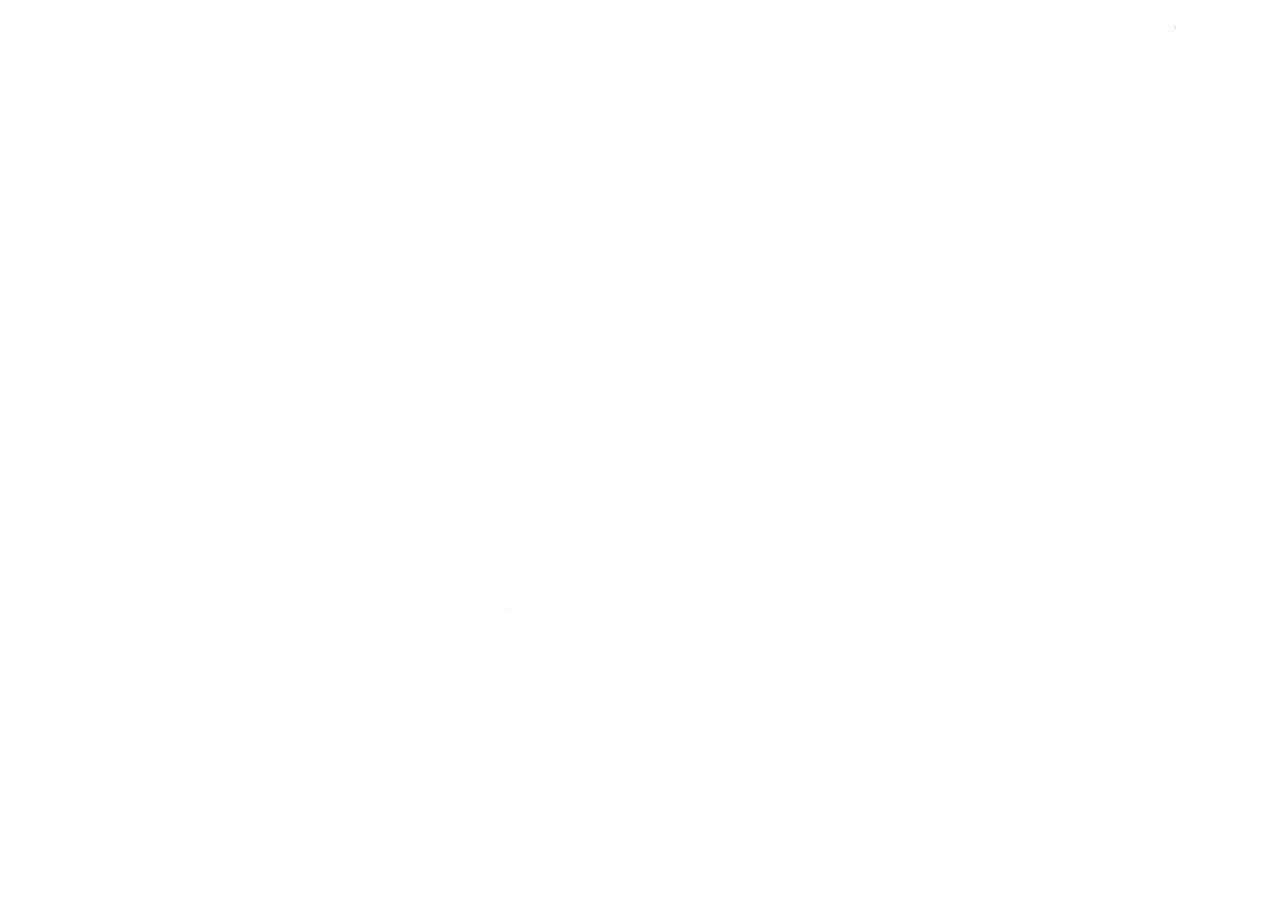
==== index.html @ 6916cb23 "og, analytics" ====
<!doctype html><html class="no-js" lang="en-US"><head><meta charset="utf-8"><title>luigi de rosa - interactive developer</title><meta name="description" content="Luigi De Rosa is an interactive developer based in Vicenza, Italy."><meta name="viewport" content="width=device-width, initial-scale=1"><meta http-equiv="x-ua-compatible" content="ie=edge"><link rel="apple-touch-icon" sizes="180x180" href="apple-touch-icon.96a98012.png"><link rel="icon" type="image/png" sizes="32x32" href="favicon-32x32.db0cd029.png"><link rel="icon" type="image/png" sizes="16x16" href="favicon-16x16.34b21c47.png"><link rel="mask-icon" href="safari-pinned-tab.af7bbde4.svg" color="#5bbad5"><link rel="shortcut icon" href="favicon.d364fded.ico"><meta name="msapplication-TileColor" content="#da532c"><meta name="theme-color" content="#ffffff"><meta property="og:locale" content="en_US"><meta property="og:type" content="website"><meta property="og:title" content="luigi de rosa - interactive developer"><meta property="og:description" content="Luigi De Rosa is an interactive developer based in Vicenza, Italy."><meta property="og:url" content="https://www.luruke.com"><meta property="og:site_name" content="Luigi De Rosa"><meta property="og:image" content="https://luruke.com/share.jpg"><meta property="og:image:secure_url" content="https://luruke.com/share.jpg"><meta property="og:image:width" content="1200"><meta property="og:image:height" content="630"><meta name="twitter:card" content="summary"><meta name="twitter:description" content="Luigi De Rosa is an interactive developer based in Vicenza, Italy."><meta name="twitter:title" content="luigi de rosa - interactive developer"><meta name="twitter:site" content="@luruke"><meta name="twitter:image" content="https://luruke.com/share.jpg"><meta name="twitter:creator" content="@luruke"><script>document.documentElement.classList.add("js"),document.documentElement.classList.remove("no-js");</script><link rel="stylesheet" href="main.c243b2bb.css"><meta name="theme-color" content="#fafafa"><script async src="https://www.googletagmanager.com/gtag/js?id=UA-79559567-1"></script><script>function a(){dataLayer.push(arguments)}window.dataLayer=window.dataLayer||[],a("js",new Date),a("config","UA-79559567-1");</script></head><body> <main> <div style="z-index:-1;position:relative;"> <div class="bg"></div> <div class="c-a"></div> <div class="c-b"></div> <div class="c-c"></div> </div> <header> <h1>Luigi-De-Rosa</h1> <h2> Interactive<br> &nbsp;&nbsp;&nbsp;&nbsp;developer<br> &nbsp;&nbsp;&nbsp;&nbsp;based in<br> &nbsp;&nbsp;&nbsp;&nbsp;Vicenza, Italy. </h2> <h3> WILL FOLLOW A<br> CURATED SELECTION OF WORKS: </h3> </header> <section class="works"> <ul> <li> <a href="https://www.wecargo.be/" target="_blank"> <span class="arrow">-></span> <span class="tada-wrapper"> <span class="tada-content">Wecargo</span> </span> </a> </li> <li> <a href="http://m.me/airdropgame?game=airdrop-game" target="_blank"> <span class="arrow">-></span> <span class="tada-wrapper"> <span class="tada-content">Redbull Airdrop</span> </span> </a> </li> <li> <a href="https://luruke.github.io/monolith/index.html" target="_blank"> <span class="arrow">-></span> <span class="tada-wrapper"> <span class="tada-content">Monolith</span> </span> </a> </li> <li> <a href="https://christmasexperiments.com/2018/08/reflect/" target="_blank"> <span class="arrow">-></span> <span class="tada-wrapper"> <span class="tada-content">Reflect</span> </span> </a> </li> <li> <a href="https://www.epic.net/ups-game/" target="_blank"> <span class="arrow">-></span> <span class="tada-wrapper"> <span class="tada-content">UPS delivery day</span> </span> </a> </li> <li> <a href="https://luruke.github.io/tubbbo/" target="_blank"> <span class="arrow">-></span> <span class="tada-wrapper"> <span class="tada-content">Tubbbo</span> </span> </a> </li> <li> <a href="https://vimeo.com/361994271" target="_blank"> <span class="arrow">-></span> <span class="tada-wrapper"> <span class="tada-content">TipTop</span> </span> </a> </li> </ul> </section> <section class="bio"> <div class="text"> <p>Piacere, luigi aka luruke on the world wide web. i’m born in Benevento – south Italy, spring of 1993.</p> <p>got lucky to get an internet connection at young age, and even luckier to later transform my passion into my daily job.</p> <p>working with brands and agencies during the past 8 years I was able to collect some international recognition like Awwwards and FWA.</p> <p>I had chance to speak at internal conferences like JSConf, GROW Paris and various local meetups about javascript and frontend development.</p> <p>i’m passionated about technology, creative development, animations, javascript and real-time graphic.</p> <p>currently remotely working at epic agency, Liège – Belgium.</p> </div> <div class="portrait"> <img src=""> <ul class="social"> <li> <a href="https://twitter.com/luruke" target="_blank"> <span class="arrow">-></span> <span class="tada-wrapper"> <span class="tada-content">twitter</span> </span> </a> </li> <li> <a href="https://github.com/luruke" target="_blank"> <span class="arrow">-></span> <span class="tada-wrapper"> <span class="tada-content">github</span> </span> </a> </li> <li> <a href="https://medium.com/@luruke" target="_blank"> <span class="arrow">-></span> <span class="tada-wrapper"> <span class="tada-content">medium</span> </span> </a> </li> <li> <a href="mailto:lurukee@gmail.com" target="_blank"> <span class="arrow">-></span> <span class="tada-wrapper"> <span class="tada-content">email</span> </span> </a> </li> </ul> </div> </section> <footer> <p> <span class="tada-wrapper"> <span class="tada-content">&copy; Febbraio 2020</span> </span> <span class="tada-wrapper"> <span class="tada-content">Foglio Venti-venti</span> </span> </p> </footer> </main> </body><script src="https://polyfill.io/v3/polyfill.min.js?features=IntersectionObserver%2CIntersectionObserverEntry"></script><script src="main.21aab4ba.js"></script></html>
---- main.c243b2bb.css ----
@font-face{font-family:feijoa;font-style:normal;font-weight:400;src:url(feijoa-web-display.5c2a7c24.woff2) format("woff2"),url(feijoa-web-display.926ab401.woff) format("woff"),url(feijoa-web-display.0400ff8a.eot) format("embedded-opentype")}@font-face{font-family:untitled;font-style:normal;font-weight:400;src:url(untitled-sans-web-medium.41a78cf3.woff2) format("woff2"),url(untitled-sans-web-medium.88cca0cb.woff) format("woff"),url(untitled-sans-web-medium.0293998d.eot) format("embedded-opentype")}html{-webkit-tap-highlight-color:transparent;background:#e3cdd3}html.js{opacity:0;background:#fff}body,html{margin:0;padding:0;font-family:feijoa,serif;font-weight:400;-moz-osx-font-smoothing:grayscale;-webkit-text-size-adjust:none;-webkit-font-smoothing:subpixel-antialiased;-webkit-font-smoothing:antialiased;color:#fff}::selection{color:#000}h1{text-transform:lowercase;font-size:16.78979vw;white-space:nowrap;line-height:1;letter-spacing:-.08vw}h1,h2,h3{display:inline-block;margin:0;font-weight:400}h2,h3{font-family:untitled,sans-serif}h2{font-size:7.3vw;margin:18vw 0 0 32.1vw}h2,h3{text-transform:uppercase;line-height:.9;letter-spacing:-.2vw}h3{margin:9.3vw 0 0 3vw;font-size:3.5vw}main{position:relative;overflow:hidden}canvas{z-index:-1}ul{list-style:none;margin:0;padding:0}a,a:active,a:hover,a:visited{color:inherit;text-decoration:none}.c-a{width:60vw;height:60vw;top:17.6vw;left:9.5vw}.c-a,.c-b{position:absolute;background:#000;border-radius:50%}.c-b{width:33.5vw;height:33.5vw;top:-14.6vw;right:-8.6vw}.c-c{position:absolute;width:30vw;height:30vw;background:#000;border-radius:50%;top:68vw;right:2vw}.bg{position:fixed;top:0;left:0;width:100%;height:100vh;background:#e3cdd3}.site{position:relative;z-index:5}.tada-wrapper{display:block;overflow:hidden;white-space:nowrap}.tada-content{display:inline-block;will-change:transform}.works{margin:15vw 0 0 3vw}.works a{font-size:7vw;line-height:.947;display:inline-flex;align-items:center}.works a div{display:inline-block}.works a .tada-wrapper{line-height:1.16!important}.works a .arrow{display:inline-block;margin-right:2vw;opacity:1!important;white-space:nowrap}.works li+li{margin-top:1.3vw}.bio{margin:15vw 0;padding:4vw;display:flex;flex-direction:column}.text p{margin:0;font-size:3.4vw;line-height:1.7;letter-spacing:-.001vw;margin-bottom:2vw}.portrait{width:100%;margin-top:7vw}.portrait img{width:100%;height:0;padding-bottom:72%;max-width:50vw;margin-left:50vw}.social{margin-top:3vw;padding-left:50vw}.social a{display:flex;align-items:center;font-size:4vw}.social a .arrow{display:inline-block;margin-right:2vw}.social li+li{margin-top:1vw}@media screen and (min-width:600px){.bio{flex-direction:row;padding-right:0}.text{column-count:2;column-gap:3.3vw;padding-right:4vw;flex:1}.text p{font-size:2vw}.portrait{max-width:30vw;margin-top:0;flex:1}.portrait img{max-width:none;margin-left:0;padding-bottom:144%}.social{padding-left:0;margin-top:20px}.social a{font-size:18px}.social a .arrow{margin-right:10px}.social li+li{margin-top:3px}}@media screen and (min-width:900px){.bio{padding-left:20vw}.text p{font-size:1.4vw}.portrait{max-width:20vw}}@media screen and (min-width:1100px){.bio{padding-left:27vw}.text p{font-size:1.2vw;margin-bottom:1.5vw}.portrait{max-width:20vw}}@media screen and (min-width:1400px){.text p{font-size:1vw;margin-bottom:1.5vw}.portrait{max-width:18vw}}footer{padding:2vw 4vw}footer p{font-family:untitled,sans-serif;font-size:3.5vw;letter-spacing:.01vw;line-height:1;text-transform:uppercase}@media screen and (min-width:600px){footer p{font-size:2vw}}@media screen and (min-width:800px){footer p{font-size:1.5vw}}
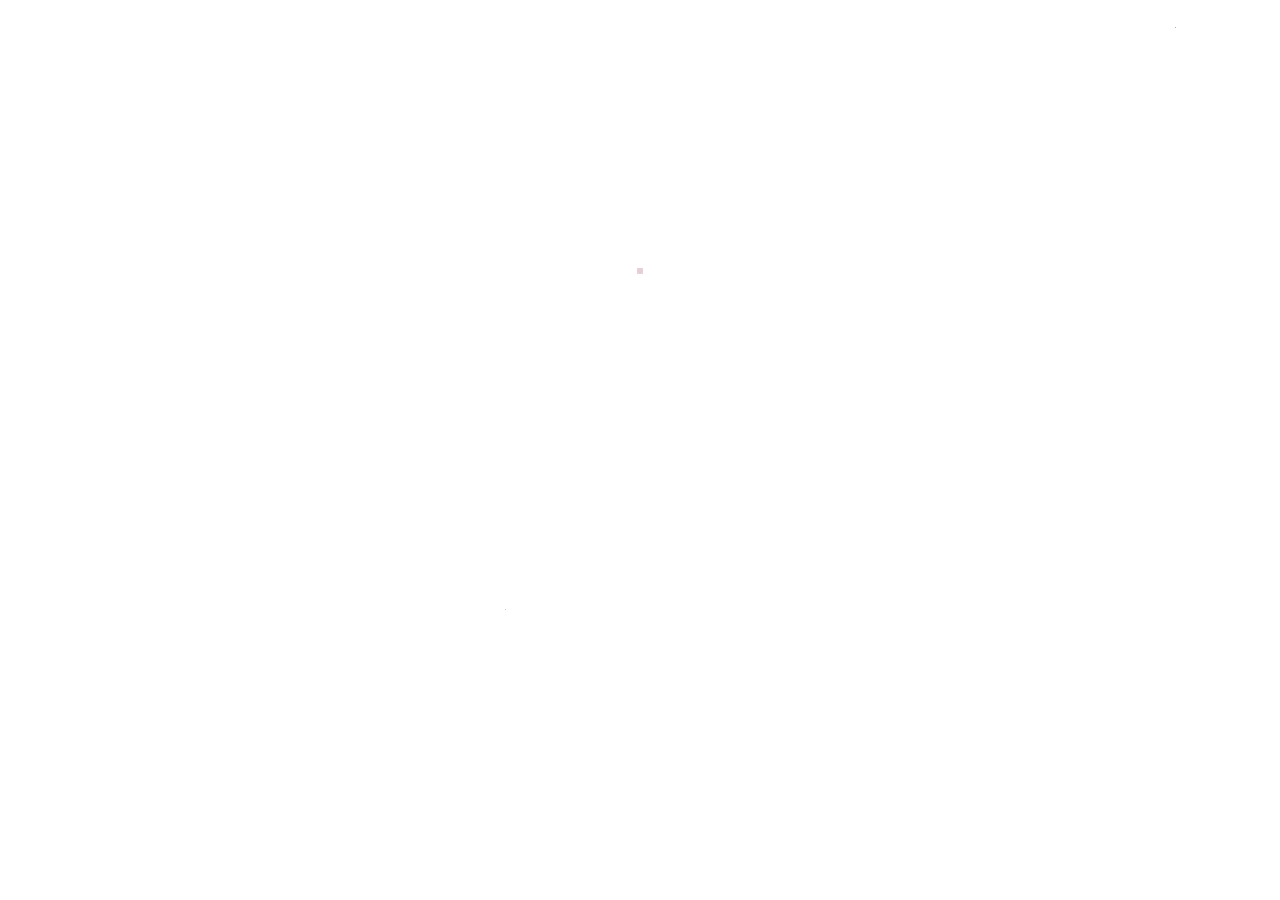
==== commit d051fe98: "fix" ====
--- a/index.html
+++ b/index.html
@@ -1 +1 @@
-<!doctype html><html class="no-js" lang="en-US"><head><meta charset="utf-8"><title>luigi de rosa - interactive developer</title><meta name="description" content="Luigi De Rosa is an interactive developer based in Vicenza, Italy."><meta name="viewport" content="width=device-width, initial-scale=1"><meta http-equiv="x-ua-compatible" content="ie=edge"><link rel="apple-touch-icon" sizes="180x180" href="apple-touch-icon.96a98012.png"><link rel="icon" type="image/png" sizes="32x32" href="favicon-32x32.db0cd029.png"><link rel="icon" type="image/png" sizes="16x16" href="favicon-16x16.34b21c47.png"><link rel="mask-icon" href="safari-pinned-tab.af7bbde4.svg" color="#5bbad5"><link rel="shortcut icon" href="favicon.d364fded.ico"><meta name="msapplication-TileColor" content="#da532c"><meta name="theme-color" content="#ffffff"><meta property="og:locale" content="en_US"><meta property="og:type" content="website"><meta property="og:title" content="luigi de rosa - interactive developer"><meta property="og:description" content="Luigi De Rosa is an interactive developer based in Vicenza, Italy."><meta property="og:url" content="https://www.luruke.com"><meta property="og:site_name" content="Luigi De Rosa"><meta property="og:image" content="https://luruke.com/share.jpg"><meta property="og:image:secure_url" content="https://luruke.com/share.jpg"><meta property="og:image:width" content="1200"><meta property="og:image:height" content="630"><meta name="twitter:card" content="summary"><meta name="twitter:description" content="Luigi De Rosa is an interactive developer based in Vicenza, Italy."><meta name="twitter:title" content="luigi de rosa - interactive developer"><meta name="twitter:site" content="@luruke"><meta name="twitter:image" content="https://luruke.com/share.jpg"><meta name="twitter:creator" content="@luruke"><script>document.documentElement.classList.add("js"),document.documentElement.classList.remove("no-js");</script><link rel="stylesheet" href="main.c243b2bb.css"><meta name="theme-color" content="#fafafa"><script async src="https://www.googletagmanager.com/gtag/js?id=UA-79559567-1"></script><script>function a(){dataLayer.push(arguments)}window.dataLayer=window.dataLayer||[],a("js",new Date),a("config","UA-79559567-1");</script></head><body> <main> <div style="z-index:-1;position:relative;"> <div class="bg"></div> <div class="c-a"></div> <div class="c-b"></div> <div class="c-c"></div> </div> <header> <h1>Luigi-De-Rosa</h1> <h2> Interactive<br> &nbsp;&nbsp;&nbsp;&nbsp;developer<br> &nbsp;&nbsp;&nbsp;&nbsp;based in<br> &nbsp;&nbsp;&nbsp;&nbsp;Vicenza, Italy. </h2> <h3> WILL FOLLOW A<br> CURATED SELECTION OF WORKS: </h3> </header> <section class="works"> <ul> <li> <a href="https://www.wecargo.be/" target="_blank"> <span class="arrow">-></span> <span class="tada-wrapper"> <span class="tada-content">Wecargo</span> </span> </a> </li> <li> <a href="http://m.me/airdropgame?game=airdrop-game" target="_blank"> <span class="arrow">-></span> <span class="tada-wrapper"> <span class="tada-content">Redbull Airdrop</span> </span> </a> </li> <li> <a href="https://luruke.github.io/monolith/index.html" target="_blank"> <span class="arrow">-></span> <span class="tada-wrapper"> <span class="tada-content">Monolith</span> </span> </a> </li> <li> <a href="https://christmasexperiments.com/2018/08/reflect/" target="_blank"> <span class="arrow">-></span> <span class="tada-wrapper"> <span class="tada-content">Reflect</span> </span> </a> </li> <li> <a href="https://www.epic.net/ups-game/" target="_blank"> <span class="arrow">-></span> <span class="tada-wrapper"> <span class="tada-content">UPS delivery day</span> </span> </a> </li> <li> <a href="https://luruke.github.io/tubbbo/" target="_blank"> <span class="arrow">-></span> <span class="tada-wrapper"> <span class="tada-content">Tubbbo</span> </span> </a> </li> <li> <a href="https://vimeo.com/361994271" target="_blank"> <span class="arrow">-></span> <span class="tada-wrapper"> <span class="tada-content">TipTop</span> </span> </a> </li> </ul> </section> <section class="bio"> <div class="text"> <p>Piacere, luigi aka luruke on the world wide web. i’m born in Benevento – south Italy, spring of 1993.</p> <p>got lucky to get an internet connection at young age, and even luckier to later transform my passion into my daily job.</p> <p>working with brands and agencies during the past 8 years I was able to collect some international recognition like Awwwards and FWA.</p> <p>I had chance to speak at internal conferences like JSConf, GROW Paris and various local meetups about javascript and frontend development.</p> <p>i’m passionated about technology, creative development, animations, javascript and real-time graphic.</p> <p>currently remotely working at epic agency, Liège – Belgium.</p> </div> <div class="portrait"> <img src=""> <ul class="social"> <li> <a href="https://twitter.com/luruke" target="_blank"> <span class="arrow">-></span> <span class="tada-wrapper"> <span class="tada-content">twitter</span> </span> </a> </li> <li> <a href="https://github.com/luruke" target="_blank"> <span class="arrow">-></span> <span class="tada-wrapper"> <span class="tada-content">github</span> </span> </a> </li> <li> <a href="https://medium.com/@luruke" target="_blank"> <span class="arrow">-></span> <span class="tada-wrapper"> <span class="tada-content">medium</span> </span> </a> </li> <li> <a href="mailto:lurukee@gmail.com" target="_blank"> <span class="arrow">-></span> <span class="tada-wrapper"> <span class="tada-content">email</span> </span> </a> </li> </ul> </div> </section> <footer> <p> <span class="tada-wrapper"> <span class="tada-content">&copy; Febbraio 2020</span> </span> <span class="tada-wrapper"> <span class="tada-content">Foglio Venti-venti</span> </span> </p> </footer> </main> </body><script src="https://polyfill.io/v3/polyfill.min.js?features=IntersectionObserver%2CIntersectionObserverEntry"></script><script src="main.21aab4ba.js"></script></html>+<!doctype html><html class="no-js" lang="en-US"><head><meta charset="utf-8"><title>luigi de rosa - interactive developer</title><meta name="description" content="Luigi De Rosa is an interactive developer based in Vicenza, Italy."><meta name="viewport" content="width=device-width, initial-scale=1"><meta http-equiv="x-ua-compatible" content="ie=edge"><link rel="apple-touch-icon" sizes="180x180" href="apple-touch-icon.96a98012.png"><link rel="icon" type="image/png" sizes="32x32" href="favicon-32x32.db0cd029.png"><link rel="icon" type="image/png" sizes="16x16" href="favicon-16x16.34b21c47.png"><link rel="mask-icon" href="safari-pinned-tab.af7bbde4.svg" color="#5bbad5"><link rel="shortcut icon" href="favicon.d364fded.ico"><meta name="msapplication-TileColor" content="#da532c"><meta name="theme-color" content="#ffffff"><meta property="og:locale" content="en_US"><meta property="og:type" content="website"><meta property="og:title" content="luigi de rosa - interactive developer"><meta property="og:description" content="Luigi De Rosa is an interactive developer based in Vicenza, Italy."><meta property="og:url" content="https://www.luruke.com"><meta property="og:site_name" content="Luigi De Rosa"><meta property="og:image" content="https://luruke.com/share.jpg"><meta property="og:image:secure_url" content="https://luruke.com/share.jpg"><meta property="og:image:width" content="1200"><meta property="og:image:height" content="630"><meta name="twitter:card" content="summary"><meta name="twitter:description" content="Luigi De Rosa is an interactive developer based in Vicenza, Italy."><meta name="twitter:title" content="luigi de rosa - interactive developer"><meta name="twitter:site" content="@luruke"><meta name="twitter:image" content="https://luruke.com/share.jpg"><meta name="twitter:creator" content="@luruke"><script>document.documentElement.classList.add("js"),document.documentElement.classList.remove("no-js");</script><link rel="stylesheet" href="main.c243b2bb.css"><meta name="theme-color" content="#fafafa"><script async src="https://www.googletagmanager.com/gtag/js?id=UA-79559567-1"></script><script>function a(){dataLayer.push(arguments)}window.dataLayer=window.dataLayer||[],a("js",new Date),a("config","UA-79559567-1");</script></head><body> <main> <div style="z-index:-1;position:relative;"> <div class="bg"></div> <div class="c-a"></div> <div class="c-b"></div> <div class="c-c"></div> </div> <header data-section=""> <h1>Luigi-De-Rosa</h1> <h2> Interactive<br> &nbsp;&nbsp;&nbsp;&nbsp;developer<br> &nbsp;&nbsp;&nbsp;&nbsp;based in<br> &nbsp;&nbsp;&nbsp;&nbsp;Vicenza, Italy. </h2> <h3> WILL FOLLOW A<br> CURATED SELECTION OF WORKS: </h3> </header> <section class="works" data-section=""> <ul> <li> <a href="https://www.wecargo.be/" target="_blank"> <span class="arrow">-></span> <span class="tada-wrapper"> <span class="tada-content">Wecargo</span> </span> </a> </li> <li> <a href="http://m.me/airdropgame?game=airdrop-game" target="_blank"> <span class="arrow">-></span> <span class="tada-wrapper"> <span class="tada-content">Redbull Airdrop</span> </span> </a> </li> <li> <a href="https://luruke.github.io/monolith/index.html" target="_blank"> <span class="arrow">-></span> <span class="tada-wrapper"> <span class="tada-content">Monolith</span> </span> </a> </li> <li> <a href="https://christmasexperiments.com/2018/08/reflect/" target="_blank"> <span class="arrow">-></span> <span class="tada-wrapper"> <span class="tada-content">Reflect</span> </span> </a> </li> <li> <a href="https://www.epic.net/ups-game/" target="_blank"> <span class="arrow">-></span> <span class="tada-wrapper"> <span class="tada-content">UPS delivery day</span> </span> </a> </li> <li> <a href="https://luruke.github.io/tubbbo/" target="_blank"> <span class="arrow">-></span> <span class="tada-wrapper"> <span class="tada-content">Tubbbo</span> </span> </a> </li> <li> <a href="https://vimeo.com/361994271" target="_blank"> <span class="arrow">-></span> <span class="tada-wrapper"> <span class="tada-content">TipTop</span> </span> </a> </li> </ul> </section> <section class="bio" data-section=""> <div class="text"> <p>Piacere, luigi aka luruke on the world wide web. i’m born in Benevento – south Italy, spring of 1993.</p> <p>got lucky to get an internet connection at young age, and even luckier to later transform my passion into my daily job.</p> <p>working with brands and agencies during the past 8 years I was able to collect some international recognition like Awwwards and FWA.</p> <p>I had chance to speak at internal conferences like JSConf, GROW Paris and various local meetups about javascript and frontend development.</p> <p>i’m passionated about technology, creative development, animations, javascript and real-time graphic.</p> <p>currently remotely working at epic agency, Liège – Belgium.</p> </div> <div class="portrait"> <img src=""> <ul class="social"> <li> <a href="https://twitter.com/luruke" target="_blank"> <span class="arrow">-></span> <span class="tada-wrapper"> <span class="tada-content">twitter</span> </span> </a> </li> <li> <a href="https://github.com/luruke" target="_blank"> <span class="arrow">-></span> <span class="tada-wrapper"> <span class="tada-content">github</span> </span> </a> </li> <li> <a href="https://medium.com/@luruke" target="_blank"> <span class="arrow">-></span> <span class="tada-wrapper"> <span class="tada-content">medium</span> </span> </a> </li> <li> <a href="mailto:lurukee@gmail.com" target="_blank"> <span class="arrow">-></span> <span class="tada-wrapper"> <span class="tada-content">email</span> </span> </a> </li> </ul> </div> </section> <footer data-section=""> <p> <span class="tada-wrapper"> <span class="tada-content">&copy; Febbraio 2020</span> </span> <span class="tada-wrapper"> <span class="tada-content">Foglio Venti-venti</span> </span> </p> </footer> </main> </body><script src="https://polyfill.io/v3/polyfill.min.js?features=IntersectionObserver%2CIntersectionObserverEntry"></script><script src="main.080c322d.js"></script></html>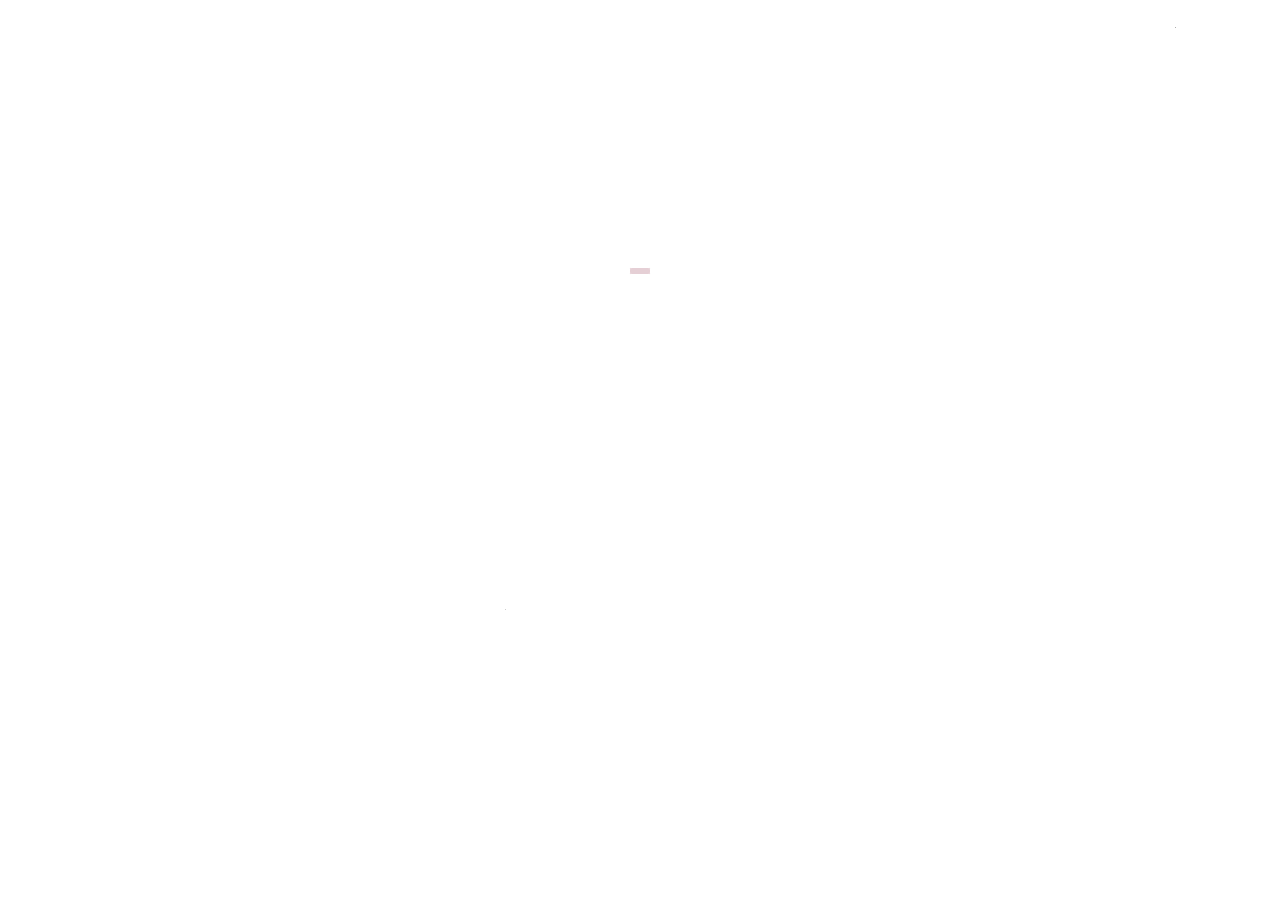
==== commit 6d06640a: "fix" ====
--- a/index.html
+++ b/index.html
@@ -1 +1 @@
-<!doctype html><html class="no-js" lang="en-US"><head><meta charset="utf-8"><title>luigi de rosa - interactive developer</title><meta name="description" content="Luigi De Rosa is an interactive developer based in Vicenza, Italy."><meta name="viewport" content="width=device-width, initial-scale=1"><meta http-equiv="x-ua-compatible" content="ie=edge"><link rel="apple-touch-icon" sizes="180x180" href="apple-touch-icon.96a98012.png"><link rel="icon" type="image/png" sizes="32x32" href="favicon-32x32.db0cd029.png"><link rel="icon" type="image/png" sizes="16x16" href="favicon-16x16.34b21c47.png"><link rel="mask-icon" href="safari-pinned-tab.af7bbde4.svg" color="#5bbad5"><link rel="shortcut icon" href="favicon.d364fded.ico"><meta name="msapplication-TileColor" content="#da532c"><meta name="theme-color" content="#ffffff"><meta property="og:locale" content="en_US"><meta property="og:type" content="website"><meta property="og:title" content="luigi de rosa - interactive developer"><meta property="og:description" content="Luigi De Rosa is an interactive developer based in Vicenza, Italy."><meta property="og:url" content="https://www.luruke.com"><meta property="og:site_name" content="Luigi De Rosa"><meta property="og:image" content="https://luruke.com/share.jpg"><meta property="og:image:secure_url" content="https://luruke.com/share.jpg"><meta property="og:image:width" content="1200"><meta property="og:image:height" content="630"><meta name="twitter:card" content="summary"><meta name="twitter:description" content="Luigi De Rosa is an interactive developer based in Vicenza, Italy."><meta name="twitter:title" content="luigi de rosa - interactive developer"><meta name="twitter:site" content="@luruke"><meta name="twitter:image" content="https://luruke.com/share.jpg"><meta name="twitter:creator" content="@luruke"><script>document.documentElement.classList.add("js"),document.documentElement.classList.remove("no-js");</script><link rel="stylesheet" href="main.c243b2bb.css"><meta name="theme-color" content="#fafafa"><script async src="https://www.googletagmanager.com/gtag/js?id=UA-79559567-1"></script><script>function a(){dataLayer.push(arguments)}window.dataLayer=window.dataLayer||[],a("js",new Date),a("config","UA-79559567-1");</script></head><body> <main> <div style="z-index:-1;position:relative;"> <div class="bg"></div> <div class="c-a"></div> <div class="c-b"></div> <div class="c-c"></div> </div> <header data-section=""> <h1>Luigi-De-Rosa</h1> <h2> Interactive<br> &nbsp;&nbsp;&nbsp;&nbsp;developer<br> &nbsp;&nbsp;&nbsp;&nbsp;based in<br> &nbsp;&nbsp;&nbsp;&nbsp;Vicenza, Italy. </h2> <h3> WILL FOLLOW A<br> CURATED SELECTION OF WORKS: </h3> </header> <section class="works" data-section=""> <ul> <li> <a href="https://www.wecargo.be/" target="_blank"> <span class="arrow">-></span> <span class="tada-wrapper"> <span class="tada-content">Wecargo</span> </span> </a> </li> <li> <a href="http://m.me/airdropgame?game=airdrop-game" target="_blank"> <span class="arrow">-></span> <span class="tada-wrapper"> <span class="tada-content">Redbull Airdrop</span> </span> </a> </li> <li> <a href="https://luruke.github.io/monolith/index.html" target="_blank"> <span class="arrow">-></span> <span class="tada-wrapper"> <span class="tada-content">Monolith</span> </span> </a> </li> <li> <a href="https://christmasexperiments.com/2018/08/reflect/" target="_blank"> <span class="arrow">-></span> <span class="tada-wrapper"> <span class="tada-content">Reflect</span> </span> </a> </li> <li> <a href="https://www.epic.net/ups-game/" target="_blank"> <span class="arrow">-></span> <span class="tada-wrapper"> <span class="tada-content">UPS delivery day</span> </span> </a> </li> <li> <a href="https://luruke.github.io/tubbbo/" target="_blank"> <span class="arrow">-></span> <span class="tada-wrapper"> <span class="tada-content">Tubbbo</span> </span> </a> </li> <li> <a href="https://vimeo.com/361994271" target="_blank"> <span class="arrow">-></span> <span class="tada-wrapper"> <span class="tada-content">TipTop</span> </span> </a> </li> </ul> </section> <section class="bio" data-section=""> <div class="text"> <p>Piacere, luigi aka luruke on the world wide web. i’m born in Benevento – south Italy, spring of 1993.</p> <p>got lucky to get an internet connection at young age, and even luckier to later transform my passion into my daily job.</p> <p>working with brands and agencies during the past 8 years I was able to collect some international recognition like Awwwards and FWA.</p> <p>I had chance to speak at internal conferences like JSConf, GROW Paris and various local meetups about javascript and frontend development.</p> <p>i’m passionated about technology, creative development, animations, javascript and real-time graphic.</p> <p>currently remotely working at epic agency, Liège – Belgium.</p> </div> <div class="portrait"> <img src=""> <ul class="social"> <li> <a href="https://twitter.com/luruke" target="_blank"> <span class="arrow">-></span> <span class="tada-wrapper"> <span class="tada-content">twitter</span> </span> </a> </li> <li> <a href="https://github.com/luruke" target="_blank"> <span class="arrow">-></span> <span class="tada-wrapper"> <span class="tada-content">github</span> </span> </a> </li> <li> <a href="https://medium.com/@luruke" target="_blank"> <span class="arrow">-></span> <span class="tada-wrapper"> <span class="tada-content">medium</span> </span> </a> </li> <li> <a href="mailto:lurukee@gmail.com" target="_blank"> <span class="arrow">-></span> <span class="tada-wrapper"> <span class="tada-content">email</span> </span> </a> </li> </ul> </div> </section> <footer data-section=""> <p> <span class="tada-wrapper"> <span class="tada-content">&copy; Febbraio 2020</span> </span> <span class="tada-wrapper"> <span class="tada-content">Foglio Venti-venti</span> </span> </p> </footer> </main> </body><script src="https://polyfill.io/v3/polyfill.min.js?features=IntersectionObserver%2CIntersectionObserverEntry"></script><script src="main.080c322d.js"></script></html>+<!doctype html><html class="no-js" lang="en-US"><head><meta charset="utf-8"><title>luigi de rosa - interactive developer</title><meta name="description" content="Luigi De Rosa is an interactive developer based in Vicenza, Italy."><meta name="viewport" content="width=device-width, initial-scale=1"><meta http-equiv="x-ua-compatible" content="ie=edge"><link rel="apple-touch-icon" sizes="180x180" href="apple-touch-icon.96a98012.png"><link rel="icon" type="image/png" sizes="32x32" href="favicon-32x32.db0cd029.png"><link rel="icon" type="image/png" sizes="16x16" href="favicon-16x16.34b21c47.png"><link rel="mask-icon" href="safari-pinned-tab.af7bbde4.svg" color="#5bbad5"><link rel="shortcut icon" href="favicon.d364fded.ico"><meta name="msapplication-TileColor" content="#da532c"><meta name="theme-color" content="#ffffff"><meta property="og:locale" content="en_US"><meta property="og:type" content="website"><meta property="og:title" content="luigi de rosa - interactive developer"><meta property="og:description" content="Luigi De Rosa is an interactive developer based in Vicenza, Italy."><meta property="og:url" content="https://www.luruke.com"><meta property="og:site_name" content="Luigi De Rosa"><meta property="og:image" content="https://luruke.com/share.jpg"><meta property="og:image:secure_url" content="https://luruke.com/share.jpg"><meta property="og:image:width" content="1200"><meta property="og:image:height" content="630"><meta name="twitter:card" content="summary"><meta name="twitter:description" content="Luigi De Rosa is an interactive developer based in Vicenza, Italy."><meta name="twitter:title" content="luigi de rosa - interactive developer"><meta name="twitter:site" content="@luruke"><meta name="twitter:image" content="https://luruke.com/share.jpg"><meta name="twitter:creator" content="@luruke"><script>document.documentElement.classList.add("js"),document.documentElement.classList.remove("no-js");</script><link rel="stylesheet" href="main.c243b2bb.css"><meta name="theme-color" content="#fafafa"><script async src="https://www.googletagmanager.com/gtag/js?id=UA-79559567-1"></script><script>function a(){dataLayer.push(arguments)}window.dataLayer=window.dataLayer||[],a("js",new Date),a("config","UA-79559567-1");</script></head><body> <main> <div style="z-index:-1;position:relative;"> <div class="bg"></div> <div class="c-a"></div> <div class="c-b"></div> <div class="c-c"></div> </div> <header data-section=""> <h1>Luigi-De-Rosa</h1> <h2> Interactive<br> &nbsp;&nbsp;&nbsp;&nbsp;developer<br> &nbsp;&nbsp;&nbsp;&nbsp;based in<br> &nbsp;&nbsp;&nbsp;&nbsp;Vicenza, Italy. </h2> <h3> WILL FOLLOW A<br> CURATED SELECTION OF WORKS: </h3> </header> <section class="works" data-section=""> <ul> <li> <a href="https://www.wecargo.be/" target="_blank"> <span class="arrow">-></span> <span class="tada-wrapper"> <span class="tada-content">Wecargo</span> </span> </a> </li> <li> <a href="http://m.me/airdropgame?game=airdrop-game" target="_blank"> <span class="arrow">-></span> <span class="tada-wrapper"> <span class="tada-content">Redbull Airdrop</span> </span> </a> </li> <li> <a href="https://luruke.github.io/monolith/index.html" target="_blank"> <span class="arrow">-></span> <span class="tada-wrapper"> <span class="tada-content">Monolith</span> </span> </a> </li> <li> <a href="https://christmasexperiments.com/2018/08/reflect/" target="_blank"> <span class="arrow">-></span> <span class="tada-wrapper"> <span class="tada-content">Reflect</span> </span> </a> </li> <li> <a href="https://www.epic.net/ups-game/" target="_blank"> <span class="arrow">-></span> <span class="tada-wrapper"> <span class="tada-content">UPS delivery day</span> </span> </a> </li> <li> <a href="https://luruke.github.io/tubbbo/" target="_blank"> <span class="arrow">-></span> <span class="tada-wrapper"> <span class="tada-content">Tubbbo</span> </span> </a> </li> <li> <a href="https://vimeo.com/361994271" target="_blank"> <span class="arrow">-></span> <span class="tada-wrapper"> <span class="tada-content">TipTop</span> </span> </a> </li> </ul> </section> <section class="bio" data-section=""> <div class="text"> <p>Piacere, luigi aka luruke on the world wide web. i’m born in Benevento – south Italy, spring of 1993.</p> <p>got lucky to get an internet connection at young age, and even luckier to later transform my passion into my daily job.</p> <p>working with brands and agencies during the past 8 years I was able to collect some international recognition like Awwwards and FWA.</p> <p>I had chance to speak at internal conferences like JSConf, GROW Paris and various local meetups about javascript and frontend development.</p> <p>i’m passionated about technology, creative development, animations, javascript and real-time graphic.</p> <p>currently remotely working at epic agency, Liège – Belgium.</p> </div> <div class="portrait"> <img src=""> <ul class="social"> <li> <a href="https://twitter.com/luruke" target="_blank"> <span class="arrow">-></span> <span class="tada-wrapper"> <span class="tada-content">twitter</span> </span> </a> </li> <li> <a href="https://github.com/luruke" target="_blank"> <span class="arrow">-></span> <span class="tada-wrapper"> <span class="tada-content">github</span> </span> </a> </li> <li> <a href="https://medium.com/@luruke" target="_blank"> <span class="arrow">-></span> <span class="tada-wrapper"> <span class="tada-content">medium</span> </span> </a> </li> <li> <a href="mailto:lurukee@gmail.com" target="_blank"> <span class="arrow">-></span> <span class="tada-wrapper"> <span class="tada-content">email</span> </span> </a> </li> </ul> </div> </section> <footer data-section=""> <p> <span class="tada-wrapper"> <span class="tada-content">&copy; Febbraio 2020</span> </span> <span class="tada-wrapper"> <span class="tada-content">Foglio Venti-venti</span> </span> </p> </footer> </main> </body><script src="https://polyfill.io/v3/polyfill.min.js?features=IntersectionObserver%2CIntersectionObserverEntry"></script><script src="main.684d7910.js"></script></html>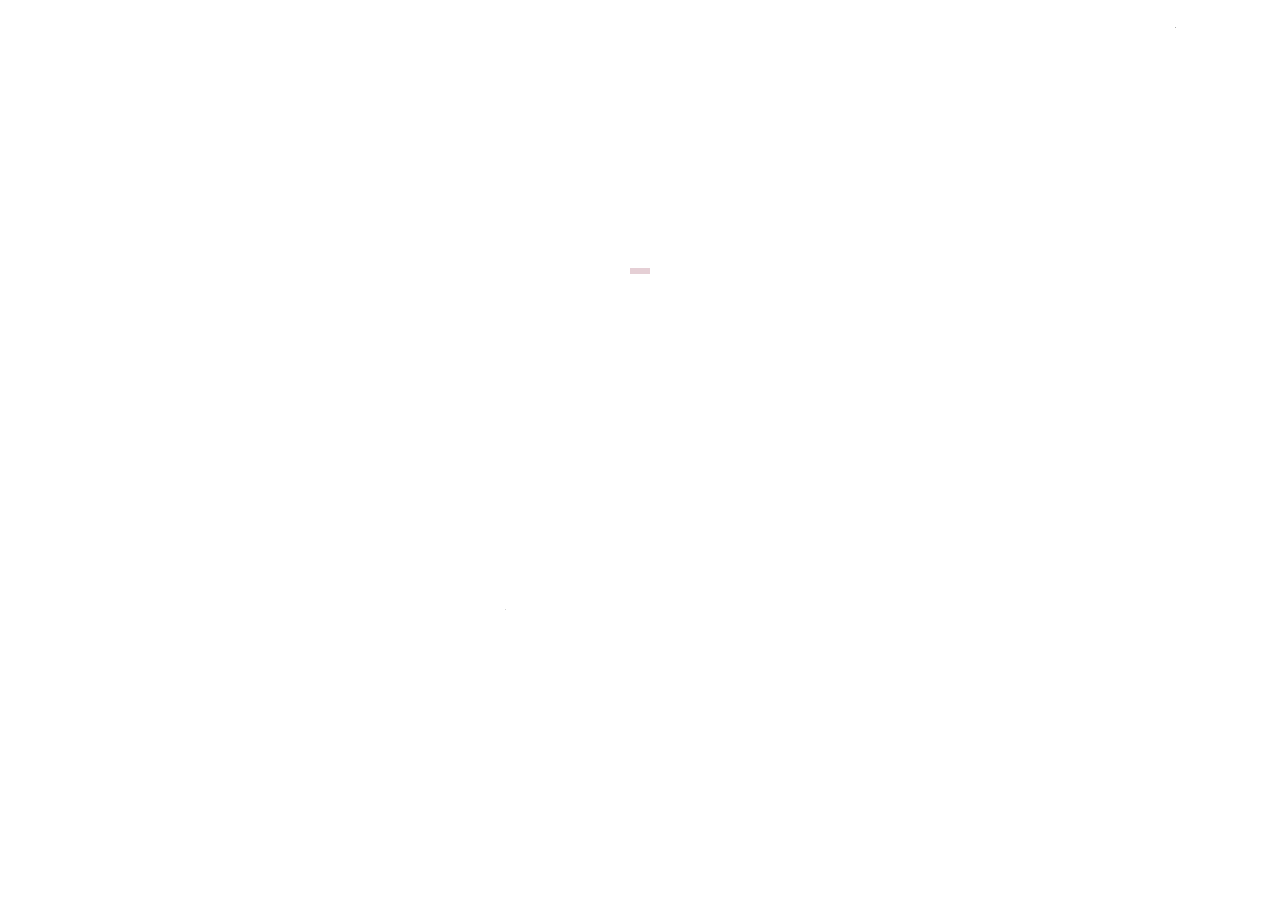
==== commit bbf8e560: "fix" ====
--- a/index.html
+++ b/index.html
@@ -1 +1 @@
-<!doctype html><html class="no-js" lang="en-US"><head><meta charset="utf-8"><title>luigi de rosa - interactive developer</title><meta name="description" content="Luigi De Rosa is an interactive developer based in Vicenza, Italy."><meta name="viewport" content="width=device-width, initial-scale=1"><meta http-equiv="x-ua-compatible" content="ie=edge"><link rel="apple-touch-icon" sizes="180x180" href="apple-touch-icon.96a98012.png"><link rel="icon" type="image/png" sizes="32x32" href="favicon-32x32.db0cd029.png"><link rel="icon" type="image/png" sizes="16x16" href="favicon-16x16.34b21c47.png"><link rel="mask-icon" href="safari-pinned-tab.af7bbde4.svg" color="#5bbad5"><link rel="shortcut icon" href="favicon.d364fded.ico"><meta name="msapplication-TileColor" content="#da532c"><meta name="theme-color" content="#ffffff"><meta property="og:locale" content="en_US"><meta property="og:type" content="website"><meta property="og:title" content="luigi de rosa - interactive developer"><meta property="og:description" content="Luigi De Rosa is an interactive developer based in Vicenza, Italy."><meta property="og:url" content="https://www.luruke.com"><meta property="og:site_name" content="Luigi De Rosa"><meta property="og:image" content="https://luruke.com/share.jpg"><meta property="og:image:secure_url" content="https://luruke.com/share.jpg"><meta property="og:image:width" content="1200"><meta property="og:image:height" content="630"><meta name="twitter:card" content="summary"><meta name="twitter:description" content="Luigi De Rosa is an interactive developer based in Vicenza, Italy."><meta name="twitter:title" content="luigi de rosa - interactive developer"><meta name="twitter:site" content="@luruke"><meta name="twitter:image" content="https://luruke.com/share.jpg"><meta name="twitter:creator" content="@luruke"><script>document.documentElement.classList.add("js"),document.documentElement.classList.remove("no-js");</script><link rel="stylesheet" href="main.c243b2bb.css"><meta name="theme-color" content="#fafafa"><script async src="https://www.googletagmanager.com/gtag/js?id=UA-79559567-1"></script><script>function a(){dataLayer.push(arguments)}window.dataLayer=window.dataLayer||[],a("js",new Date),a("config","UA-79559567-1");</script></head><body> <main> <div style="z-index:-1;position:relative;"> <div class="bg"></div> <div class="c-a"></div> <div class="c-b"></div> <div class="c-c"></div> </div> <header data-section=""> <h1>Luigi-De-Rosa</h1> <h2> Interactive<br> &nbsp;&nbsp;&nbsp;&nbsp;developer<br> &nbsp;&nbsp;&nbsp;&nbsp;based in<br> &nbsp;&nbsp;&nbsp;&nbsp;Vicenza, Italy. </h2> <h3> WILL FOLLOW A<br> CURATED SELECTION OF WORKS: </h3> </header> <section class="works" data-section=""> <ul> <li> <a href="https://www.wecargo.be/" target="_blank"> <span class="arrow">-></span> <span class="tada-wrapper"> <span class="tada-content">Wecargo</span> </span> </a> </li> <li> <a href="http://m.me/airdropgame?game=airdrop-game" target="_blank"> <span class="arrow">-></span> <span class="tada-wrapper"> <span class="tada-content">Redbull Airdrop</span> </span> </a> </li> <li> <a href="https://luruke.github.io/monolith/index.html" target="_blank"> <span class="arrow">-></span> <span class="tada-wrapper"> <span class="tada-content">Monolith</span> </span> </a> </li> <li> <a href="https://christmasexperiments.com/2018/08/reflect/" target="_blank"> <span class="arrow">-></span> <span class="tada-wrapper"> <span class="tada-content">Reflect</span> </span> </a> </li> <li> <a href="https://www.epic.net/ups-game/" target="_blank"> <span class="arrow">-></span> <span class="tada-wrapper"> <span class="tada-content">UPS delivery day</span> </span> </a> </li> <li> <a href="https://luruke.github.io/tubbbo/" target="_blank"> <span class="arrow">-></span> <span class="tada-wrapper"> <span class="tada-content">Tubbbo</span> </span> </a> </li> <li> <a href="https://vimeo.com/361994271" target="_blank"> <span class="arrow">-></span> <span class="tada-wrapper"> <span class="tada-content">TipTop</span> </span> </a> </li> </ul> </section> <section class="bio" data-section=""> <div class="text"> <p>Piacere, luigi aka luruke on the world wide web. i’m born in Benevento – south Italy, spring of 1993.</p> <p>got lucky to get an internet connection at young age, and even luckier to later transform my passion into my daily job.</p> <p>working with brands and agencies during the past 8 years I was able to collect some international recognition like Awwwards and FWA.</p> <p>I had chance to speak at internal conferences like JSConf, GROW Paris and various local meetups about javascript and frontend development.</p> <p>i’m passionated about technology, creative development, animations, javascript and real-time graphic.</p> <p>currently remotely working at epic agency, Liège – Belgium.</p> </div> <div class="portrait"> <img src=""> <ul class="social"> <li> <a href="https://twitter.com/luruke" target="_blank"> <span class="arrow">-></span> <span class="tada-wrapper"> <span class="tada-content">twitter</span> </span> </a> </li> <li> <a href="https://github.com/luruke" target="_blank"> <span class="arrow">-></span> <span class="tada-wrapper"> <span class="tada-content">github</span> </span> </a> </li> <li> <a href="https://medium.com/@luruke" target="_blank"> <span class="arrow">-></span> <span class="tada-wrapper"> <span class="tada-content">medium</span> </span> </a> </li> <li> <a href="mailto:lurukee@gmail.com" target="_blank"> <span class="arrow">-></span> <span class="tada-wrapper"> <span class="tada-content">email</span> </span> </a> </li> </ul> </div> </section> <footer data-section=""> <p> <span class="tada-wrapper"> <span class="tada-content">&copy; Febbraio 2020</span> </span> <span class="tada-wrapper"> <span class="tada-content">Foglio Venti-venti</span> </span> </p> </footer> </main> </body><script src="https://polyfill.io/v3/polyfill.min.js?features=IntersectionObserver%2CIntersectionObserverEntry"></script><script src="main.684d7910.js"></script></html>+<!doctype html><html class="no-js" lang="en-US"><head><meta charset="utf-8"><title>luigi de rosa - interactive developer</title><meta name="description" content="Luigi De Rosa is an interactive developer based in Vicenza, Italy."><meta name="viewport" content="width=device-width, initial-scale=1"><meta http-equiv="x-ua-compatible" content="ie=edge"><link rel="apple-touch-icon" sizes="180x180" href="apple-touch-icon.96a98012.png"><link rel="icon" type="image/png" sizes="32x32" href="favicon-32x32.db0cd029.png"><link rel="icon" type="image/png" sizes="16x16" href="favicon-16x16.34b21c47.png"><link rel="mask-icon" href="safari-pinned-tab.af7bbde4.svg" color="#5bbad5"><link rel="shortcut icon" href="favicon.d364fded.ico"><meta name="msapplication-TileColor" content="#da532c"><meta name="theme-color" content="#ffffff"><meta property="og:locale" content="en_US"><meta property="og:type" content="website"><meta property="og:title" content="luigi de rosa - interactive developer"><meta property="og:description" content="Luigi De Rosa is an interactive developer based in Vicenza, Italy."><meta property="og:url" content="https://www.luruke.com"><meta property="og:site_name" content="Luigi De Rosa"><meta property="og:image" content="https://luruke.com/share.jpg"><meta property="og:image:secure_url" content="https://luruke.com/share.jpg"><meta property="og:image:width" content="1200"><meta property="og:image:height" content="630"><meta name="twitter:card" content="summary"><meta name="twitter:description" content="Luigi De Rosa is an interactive developer based in Vicenza, Italy."><meta name="twitter:title" content="luigi de rosa - interactive developer"><meta name="twitter:site" content="@luruke"><meta name="twitter:image" content="https://luruke.com/share.jpg"><meta name="twitter:creator" content="@luruke"><script>document.documentElement.classList.add("js"),document.documentElement.classList.remove("no-js");</script><link rel="stylesheet" href="main.c243b2bb.css"><meta name="theme-color" content="#fafafa"><script async src="https://www.googletagmanager.com/gtag/js?id=UA-79559567-1"></script><script>function a(){dataLayer.push(arguments)}window.dataLayer=window.dataLayer||[],a("js",new Date),a("config","UA-79559567-1");</script></head><body> <main> <div style="z-index:-1;position:relative;"> <div class="bg"></div> <div class="c-a"></div> <div class="c-b"></div> <div class="c-c"></div> </div> <header data-section=""> <h1>Luigi-De-Rosa</h1> <h2> Interactive<br> &nbsp;&nbsp;&nbsp;&nbsp;developer<br> &nbsp;&nbsp;&nbsp;&nbsp;based in<br> &nbsp;&nbsp;&nbsp;&nbsp;Vicenza, Italy. </h2> <h3> WILL FOLLOW A<br> CURATED SELECTION OF WORKS: </h3> </header> <section class="works" data-section=""> <ul> <li> <a href="https://www.wecargo.be/" target="_blank"> <span class="arrow">-></span> <span class="tada-wrapper"> <span class="tada-content">Wecargo</span> </span> </a> </li> <li> <a href="http://m.me/airdropgame?game=airdrop-game" target="_blank"> <span class="arrow">-></span> <span class="tada-wrapper"> <span class="tada-content">Redbull Airdrop</span> </span> </a> </li> <li> <a href="https://luruke.github.io/monolith/index.html" target="_blank"> <span class="arrow">-></span> <span class="tada-wrapper"> <span class="tada-content">Monolith</span> </span> </a> </li> <li> <a href="https://christmasexperiments.com/2018/08/reflect/" target="_blank"> <span class="arrow">-></span> <span class="tada-wrapper"> <span class="tada-content">Reflect</span> </span> </a> </li> <li> <a href="https://www.epic.net/ups-game/" target="_blank"> <span class="arrow">-></span> <span class="tada-wrapper"> <span class="tada-content">UPS delivery day</span> </span> </a> </li> <li> <a href="https://luruke.github.io/tubbbo/" target="_blank"> <span class="arrow">-></span> <span class="tada-wrapper"> <span class="tada-content">Tubbbo</span> </span> </a> </li> <li> <a href="https://vimeo.com/361994271" target="_blank"> <span class="arrow">-></span> <span class="tada-wrapper"> <span class="tada-content">TipTop</span> </span> </a> </li> </ul> </section> <section class="bio" data-section=""> <div class="text"> <p>Piacere, luigi aka luruke on the world wide web. i’m born in Benevento – south Italy, spring of 1993.</p> <p>got lucky to get an internet connection at young age, and even luckier to later transform my passion into my daily job.</p> <p>working with brands and agencies during the past 8 years I was able to collect some international recognition like Awwwards and FWA.</p> <p>I had chance to speak at internal conferences like JSConf, GROW Paris and various local meetups about javascript and frontend development.</p> <p>i’m passionated about technology, creative development, animations, javascript and real-time graphic.</p> <p>currently remotely working at epic agency, Liège – Belgium.</p> </div> <div class="portrait"> <img src=""> <ul class="social"> <li> <a href="https://twitter.com/luruke" target="_blank"> <span class="arrow">-></span> <span class="tada-wrapper"> <span class="tada-content">twitter</span> </span> </a> </li> <li> <a href="https://github.com/luruke" target="_blank"> <span class="arrow">-></span> <span class="tada-wrapper"> <span class="tada-content">github</span> </span> </a> </li> <li> <a href="https://medium.com/@luruke" target="_blank"> <span class="arrow">-></span> <span class="tada-wrapper"> <span class="tada-content">medium</span> </span> </a> </li> <li> <a href="mailto:lurukee@gmail.com" target="_blank"> <span class="arrow">-></span> <span class="tada-wrapper"> <span class="tada-content">email</span> </span> </a> </li> </ul> </div> </section> <footer data-section=""> <p> <span class="tada-wrapper"> <span class="tada-content">&copy; Febbraio 2020</span> </span> <span class="tada-wrapper"> <span class="tada-content">Foglio Venti-venti</span> </span> </p> </footer> </main> </body><script src="https://polyfill.io/v3/polyfill.min.js?features=IntersectionObserver%2CIntersectionObserverEntry"></script><script src="main.78d29dee.js"></script></html>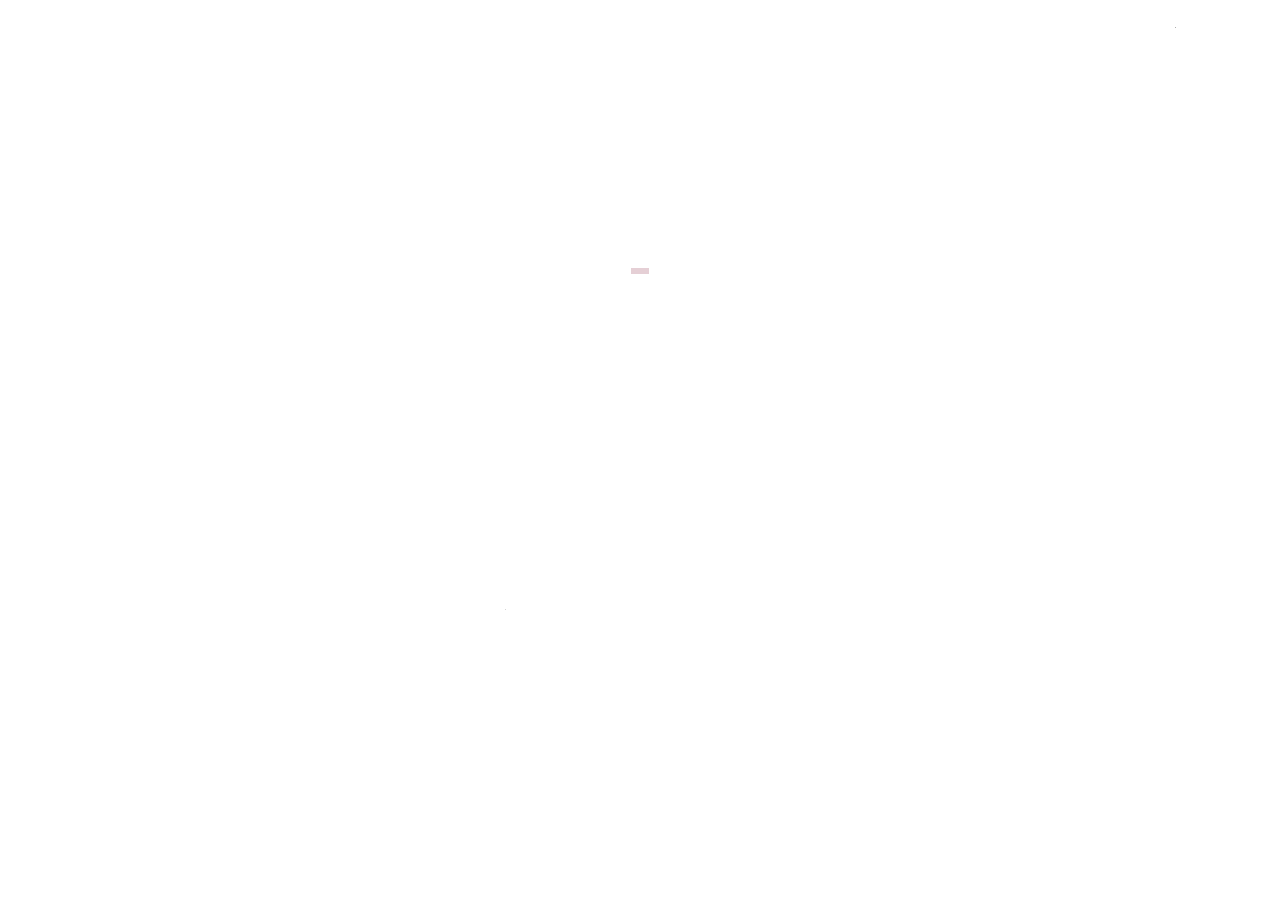
==== commit d066054c: "add proj" ====
--- a/index.html
+++ b/index.html
@@ -1 +1 @@
-<!doctype html><html class="no-js" lang="en-US"><head><meta charset="utf-8"><title>luigi de rosa - interactive developer</title><meta name="description" content="Luigi De Rosa is an interactive developer based in Vicenza, Italy."><meta name="viewport" content="width=device-width, initial-scale=1"><meta http-equiv="x-ua-compatible" content="ie=edge"><link rel="apple-touch-icon" sizes="180x180" href="apple-touch-icon.96a98012.png"><link rel="icon" type="image/png" sizes="32x32" href="favicon-32x32.db0cd029.png"><link rel="icon" type="image/png" sizes="16x16" href="favicon-16x16.34b21c47.png"><link rel="mask-icon" href="safari-pinned-tab.af7bbde4.svg" color="#5bbad5"><link rel="shortcut icon" href="favicon.d364fded.ico"><meta name="msapplication-TileColor" content="#da532c"><meta name="theme-color" content="#ffffff"><meta property="og:locale" content="en_US"><meta property="og:type" content="website"><meta property="og:title" content="luigi de rosa - interactive developer"><meta property="og:description" content="Luigi De Rosa is an interactive developer based in Vicenza, Italy."><meta property="og:url" content="https://www.luruke.com"><meta property="og:site_name" content="Luigi De Rosa"><meta property="og:image" content="https://luruke.com/share.jpg"><meta property="og:image:secure_url" content="https://luruke.com/share.jpg"><meta property="og:image:width" content="1200"><meta property="og:image:height" content="630"><meta name="twitter:card" content="summary"><meta name="twitter:description" content="Luigi De Rosa is an interactive developer based in Vicenza, Italy."><meta name="twitter:title" content="luigi de rosa - interactive developer"><meta name="twitter:site" content="@luruke"><meta name="twitter:image" content="https://luruke.com/share.jpg"><meta name="twitter:creator" content="@luruke"><script>document.documentElement.classList.add("js"),document.documentElement.classList.remove("no-js");</script><link rel="stylesheet" href="main.c243b2bb.css"><meta name="theme-color" content="#fafafa"><script async src="https://www.googletagmanager.com/gtag/js?id=UA-79559567-1"></script><script>function a(){dataLayer.push(arguments)}window.dataLayer=window.dataLayer||[],a("js",new Date),a("config","UA-79559567-1");</script></head><body> <main> <div style="z-index:-1;position:relative;"> <div class="bg"></div> <div class="c-a"></div> <div class="c-b"></div> <div class="c-c"></div> </div> <header data-section=""> <h1>Luigi-De-Rosa</h1> <h2> Interactive<br> &nbsp;&nbsp;&nbsp;&nbsp;developer<br> &nbsp;&nbsp;&nbsp;&nbsp;based in<br> &nbsp;&nbsp;&nbsp;&nbsp;Vicenza, Italy. </h2> <h3> WILL FOLLOW A<br> CURATED SELECTION OF WORKS: </h3> </header> <section class="works" data-section=""> <ul> <li> <a href="https://www.wecargo.be/" target="_blank"> <span class="arrow">-></span> <span class="tada-wrapper"> <span class="tada-content">Wecargo</span> </span> </a> </li> <li> <a href="http://m.me/airdropgame?game=airdrop-game" target="_blank"> <span class="arrow">-></span> <span class="tada-wrapper"> <span class="tada-content">Redbull Airdrop</span> </span> </a> </li> <li> <a href="https://luruke.github.io/monolith/index.html" target="_blank"> <span class="arrow">-></span> <span class="tada-wrapper"> <span class="tada-content">Monolith</span> </span> </a> </li> <li> <a href="https://christmasexperiments.com/2018/08/reflect/" target="_blank"> <span class="arrow">-></span> <span class="tada-wrapper"> <span class="tada-content">Reflect</span> </span> </a> </li> <li> <a href="https://www.epic.net/ups-game/" target="_blank"> <span class="arrow">-></span> <span class="tada-wrapper"> <span class="tada-content">UPS delivery day</span> </span> </a> </li> <li> <a href="https://luruke.github.io/tubbbo/" target="_blank"> <span class="arrow">-></span> <span class="tada-wrapper"> <span class="tada-content">Tubbbo</span> </span> </a> </li> <li> <a href="https://vimeo.com/361994271" target="_blank"> <span class="arrow">-></span> <span class="tada-wrapper"> <span class="tada-content">TipTop</span> </span> </a> </li> </ul> </section> <section class="bio" data-section=""> <div class="text"> <p>Piacere, luigi aka luruke on the world wide web. i’m born in Benevento – south Italy, spring of 1993.</p> <p>got lucky to get an internet connection at young age, and even luckier to later transform my passion into my daily job.</p> <p>working with brands and agencies during the past 8 years I was able to collect some international recognition like Awwwards and FWA.</p> <p>I had chance to speak at internal conferences like JSConf, GROW Paris and various local meetups about javascript and frontend development.</p> <p>i’m passionated about technology, creative development, animations, javascript and real-time graphic.</p> <p>currently remotely working at epic agency, Liège – Belgium.</p> </div> <div class="portrait"> <img src=""> <ul class="social"> <li> <a href="https://twitter.com/luruke" target="_blank"> <span class="arrow">-></span> <span class="tada-wrapper"> <span class="tada-content">twitter</span> </span> </a> </li> <li> <a href="https://github.com/luruke" target="_blank"> <span class="arrow">-></span> <span class="tada-wrapper"> <span class="tada-content">github</span> </span> </a> </li> <li> <a href="https://medium.com/@luruke" target="_blank"> <span class="arrow">-></span> <span class="tada-wrapper"> <span class="tada-content">medium</span> </span> </a> </li> <li> <a href="mailto:lurukee@gmail.com" target="_blank"> <span class="arrow">-></span> <span class="tada-wrapper"> <span class="tada-content">email</span> </span> </a> </li> </ul> </div> </section> <footer data-section=""> <p> <span class="tada-wrapper"> <span class="tada-content">&copy; Febbraio 2020</span> </span> <span class="tada-wrapper"> <span class="tada-content">Foglio Venti-venti</span> </span> </p> </footer> </main> </body><script src="https://polyfill.io/v3/polyfill.min.js?features=IntersectionObserver%2CIntersectionObserverEntry"></script><script src="main.78d29dee.js"></script></html>+<!doctype html><html class="no-js" lang="en-US"><head><meta charset="utf-8"><title>luigi de rosa - interactive developer</title><meta name="description" content="Luigi De Rosa is an interactive developer based in Vicenza, Italy."><meta name="viewport" content="width=device-width, initial-scale=1"><meta http-equiv="x-ua-compatible" content="ie=edge"><link rel="apple-touch-icon" sizes="180x180" href="apple-touch-icon.96a98012.png"><link rel="icon" type="image/png" sizes="32x32" href="favicon-32x32.db0cd029.png"><link rel="icon" type="image/png" sizes="16x16" href="favicon-16x16.34b21c47.png"><link rel="mask-icon" href="safari-pinned-tab.af7bbde4.svg" color="#5bbad5"><link rel="shortcut icon" href="favicon.d364fded.ico"><meta name="msapplication-TileColor" content="#da532c"><meta name="theme-color" content="#ffffff"><meta property="og:locale" content="en_US"><meta property="og:type" content="website"><meta property="og:title" content="luigi de rosa - interactive developer"><meta property="og:description" content="Luigi De Rosa is an interactive developer based in Vicenza, Italy."><meta property="og:url" content="https://www.luruke.com"><meta property="og:site_name" content="Luigi De Rosa"><meta property="og:image" content="https://luruke.com/share.jpg"><meta property="og:image:secure_url" content="https://luruke.com/share.jpg"><meta property="og:image:width" content="1200"><meta property="og:image:height" content="630"><meta name="twitter:card" content="summary"><meta name="twitter:description" content="Luigi De Rosa is an interactive developer based in Vicenza, Italy."><meta name="twitter:title" content="luigi de rosa - interactive developer"><meta name="twitter:site" content="@luruke"><meta name="twitter:image" content="https://luruke.com/share.jpg"><meta name="twitter:creator" content="@luruke"><script>document.documentElement.classList.add("js"),document.documentElement.classList.remove("no-js");</script><link rel="stylesheet" href="main.c243b2bb.css"><meta name="theme-color" content="#fafafa"><script async src="https://www.googletagmanager.com/gtag/js?id=UA-79559567-1"></script><script>function a(){dataLayer.push(arguments)}window.dataLayer=window.dataLayer||[],a("js",new Date),a("config","UA-79559567-1");</script></head><body> <main> <div style="z-index:-1;position:relative;"> <div class="bg"></div> <div class="c-a"></div> <div class="c-b"></div> <div class="c-c"></div> </div> <header data-section=""> <h1>Luigi-De-Rosa</h1> <h2> Interactive<br> &nbsp;&nbsp;&nbsp;&nbsp;developer<br> &nbsp;&nbsp;&nbsp;&nbsp;based in<br> &nbsp;&nbsp;&nbsp;&nbsp;Vicenza, Italy. </h2> <h3> WILL FOLLOW A<br> CURATED SELECTION OF WORKS: </h3> </header> <section class="works" data-section=""> <ul> <li> <a href="https://www.redbull.com/mobile-facebook-redbull-racers/" target="_blank"> <span class="arrow">-></span> <span class="tada-wrapper"> <span class="tada-content">Red Bull Racers</span> </span> </a> </li> <li> <a href="https://www.wecargo.be/" target="_blank"> <span class="arrow">-></span> <span class="tada-wrapper"> <span class="tada-content">Wecargo</span> </span> </a> </li> <li> <a href="http://m.me/airdropgame?game=airdrop-game" target="_blank"> <span class="arrow">-></span> <span class="tada-wrapper"> <span class="tada-content">Red Bull Airdrop</span> </span> </a> </li> <li> <a href="https://luruke.github.io/monolith/index.html" target="_blank"> <span class="arrow">-></span> <span class="tada-wrapper"> <span class="tada-content">Monolith</span> </span> </a> </li> <li> <a href="https://christmasexperiments.com/2018/08/reflect/" target="_blank"> <span class="arrow">-></span> <span class="tada-wrapper"> <span class="tada-content">Reflect</span> </span> </a> </li> <li> <a href="https://www.epic.net/ups-game/" target="_blank"> <span class="arrow">-></span> <span class="tada-wrapper"> <span class="tada-content">UPS delivery day</span> </span> </a> </li> <li> <a href="https://luruke.github.io/tubbbo/" target="_blank"> <span class="arrow">-></span> <span class="tada-wrapper"> <span class="tada-content">Tubbbo</span> </span> </a> </li> <li> <a href="https://vimeo.com/361994271" target="_blank"> <span class="arrow">-></span> <span class="tada-wrapper"> <span class="tada-content">TipTop</span> </span> </a> </li> </ul> </section> <section class="bio" data-section=""> <div class="text"> <p>Piacere, luigi aka luruke on the world wide web. i’m born in Benevento – south Italy, spring of 1993.</p> <p>got lucky to get an internet connection at young age, and even luckier to later transform my passion into my daily job.</p> <p>working with brands and agencies during the past 8 years I was able to collect some international recognition like Awwwards and FWA.</p> <p>I had chance to speak at internal conferences like JSConf, GROW Paris and various local meetups about javascript and frontend development.</p> <p>i’m passionated about technology, creative development, animations, javascript and real-time graphic.</p> <p>currently remotely working at epic agency, Liège – Belgium.</p> </div> <div class="portrait"> <img src=""> <ul class="social"> <li> <a href="https://twitter.com/luruke" target="_blank"> <span class="arrow">-></span> <span class="tada-wrapper"> <span class="tada-content">twitter</span> </span> </a> </li> <li> <a href="https://github.com/luruke" target="_blank"> <span class="arrow">-></span> <span class="tada-wrapper"> <span class="tada-content">github</span> </span> </a> </li> <li> <a href="https://medium.com/@luruke" target="_blank"> <span class="arrow">-></span> <span class="tada-wrapper"> <span class="tada-content">medium</span> </span> </a> </li> <li> <a href="mailto:lurukee@gmail.com" target="_blank"> <span class="arrow">-></span> <span class="tada-wrapper"> <span class="tada-content">email</span> </span> </a> </li> </ul> </div> </section> <footer data-section=""> <p> <span class="tada-wrapper"> <span class="tada-content">&copy; Febbraio 2020</span> </span> <span class="tada-wrapper"> <span class="tada-content">Foglio Venti-venti</span> </span> </p> </footer> </main> </body><script src="https://polyfill.io/v3/polyfill.min.js?features=IntersectionObserver%2CIntersectionObserverEntry"></script><script src="main.78d29dee.js"></script></html>